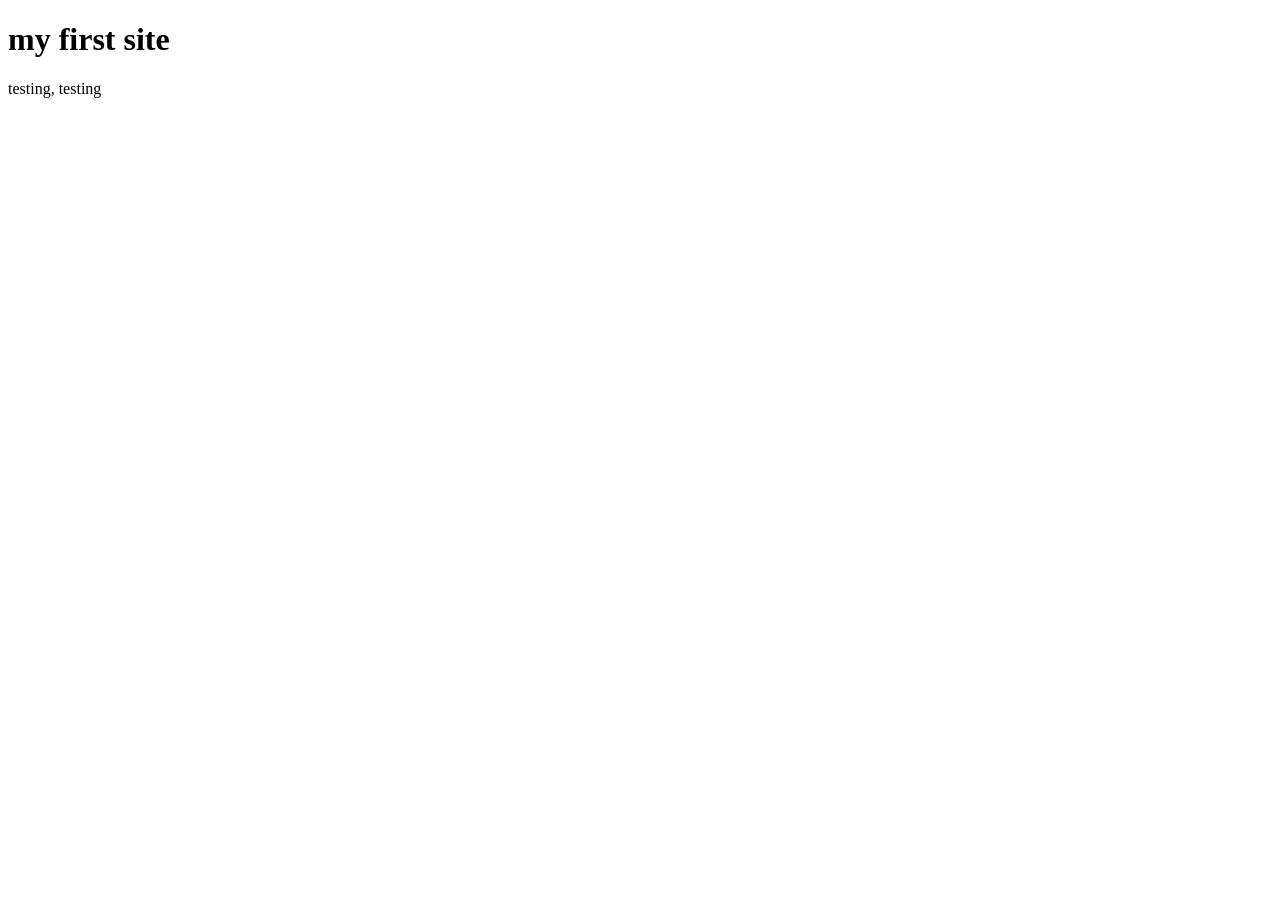
==== index.html @ ca5883ad "Create index.html for a new site" ====
<!DOCTYPE html>
<html lang="en">
<head>
    <meta charset="UTF-8">
    <meta name="viewport" content="width=device-width, initial-scale=1.0">
    <title>Document</title>
</head>
<body>
    <h1>my first site</h1>
    <p>testing, testing</p>
    
</body>
</html>
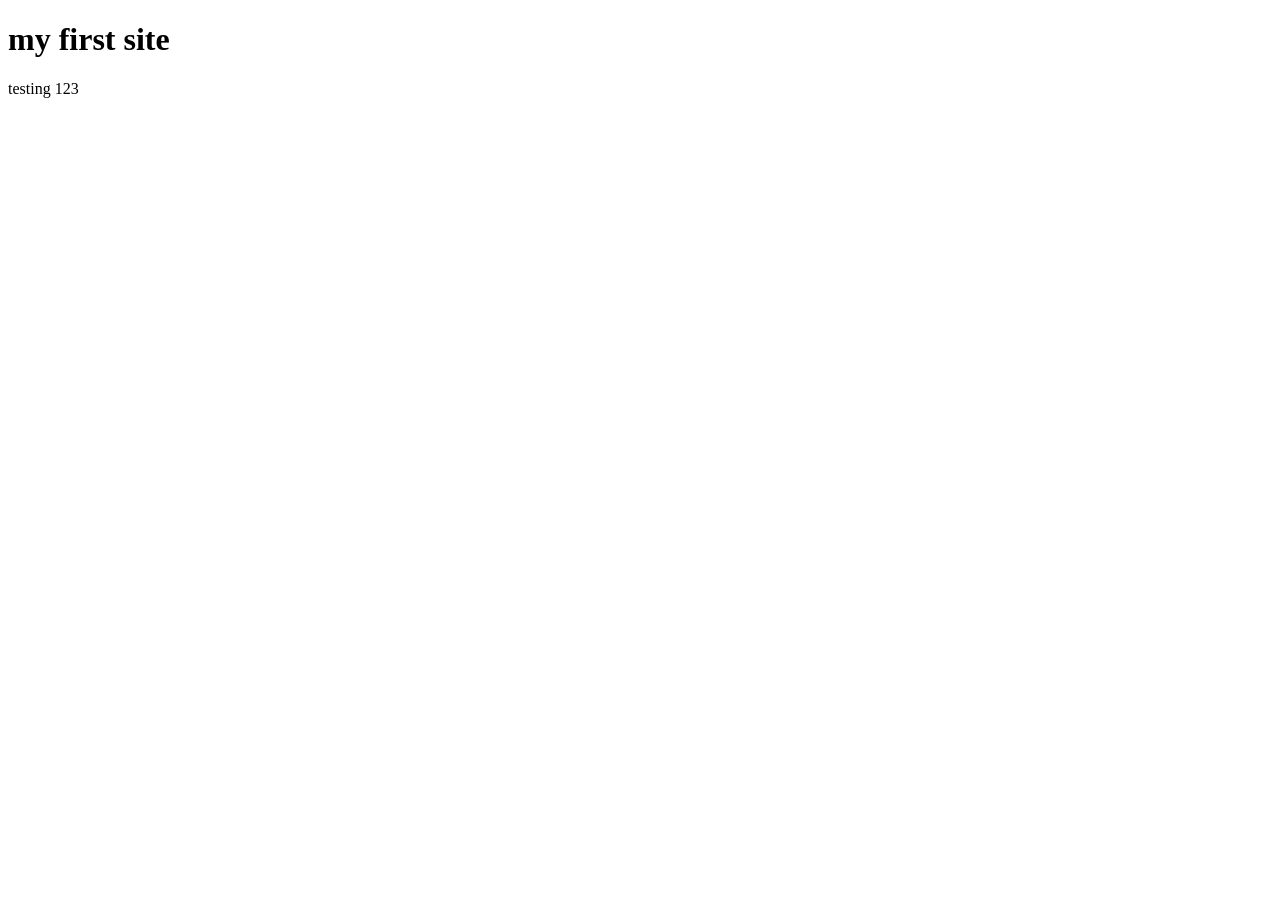
==== commit e010c2f0: "Update index.html" ====
--- a/index.html
+++ b/index.html
@@ -7,7 +7,7 @@
 </head>
 <body>
     <h1>my first site</h1>
-    <p>testing, testing</p>
+   <p>testing 123</p>
     
 </body>
 </html>
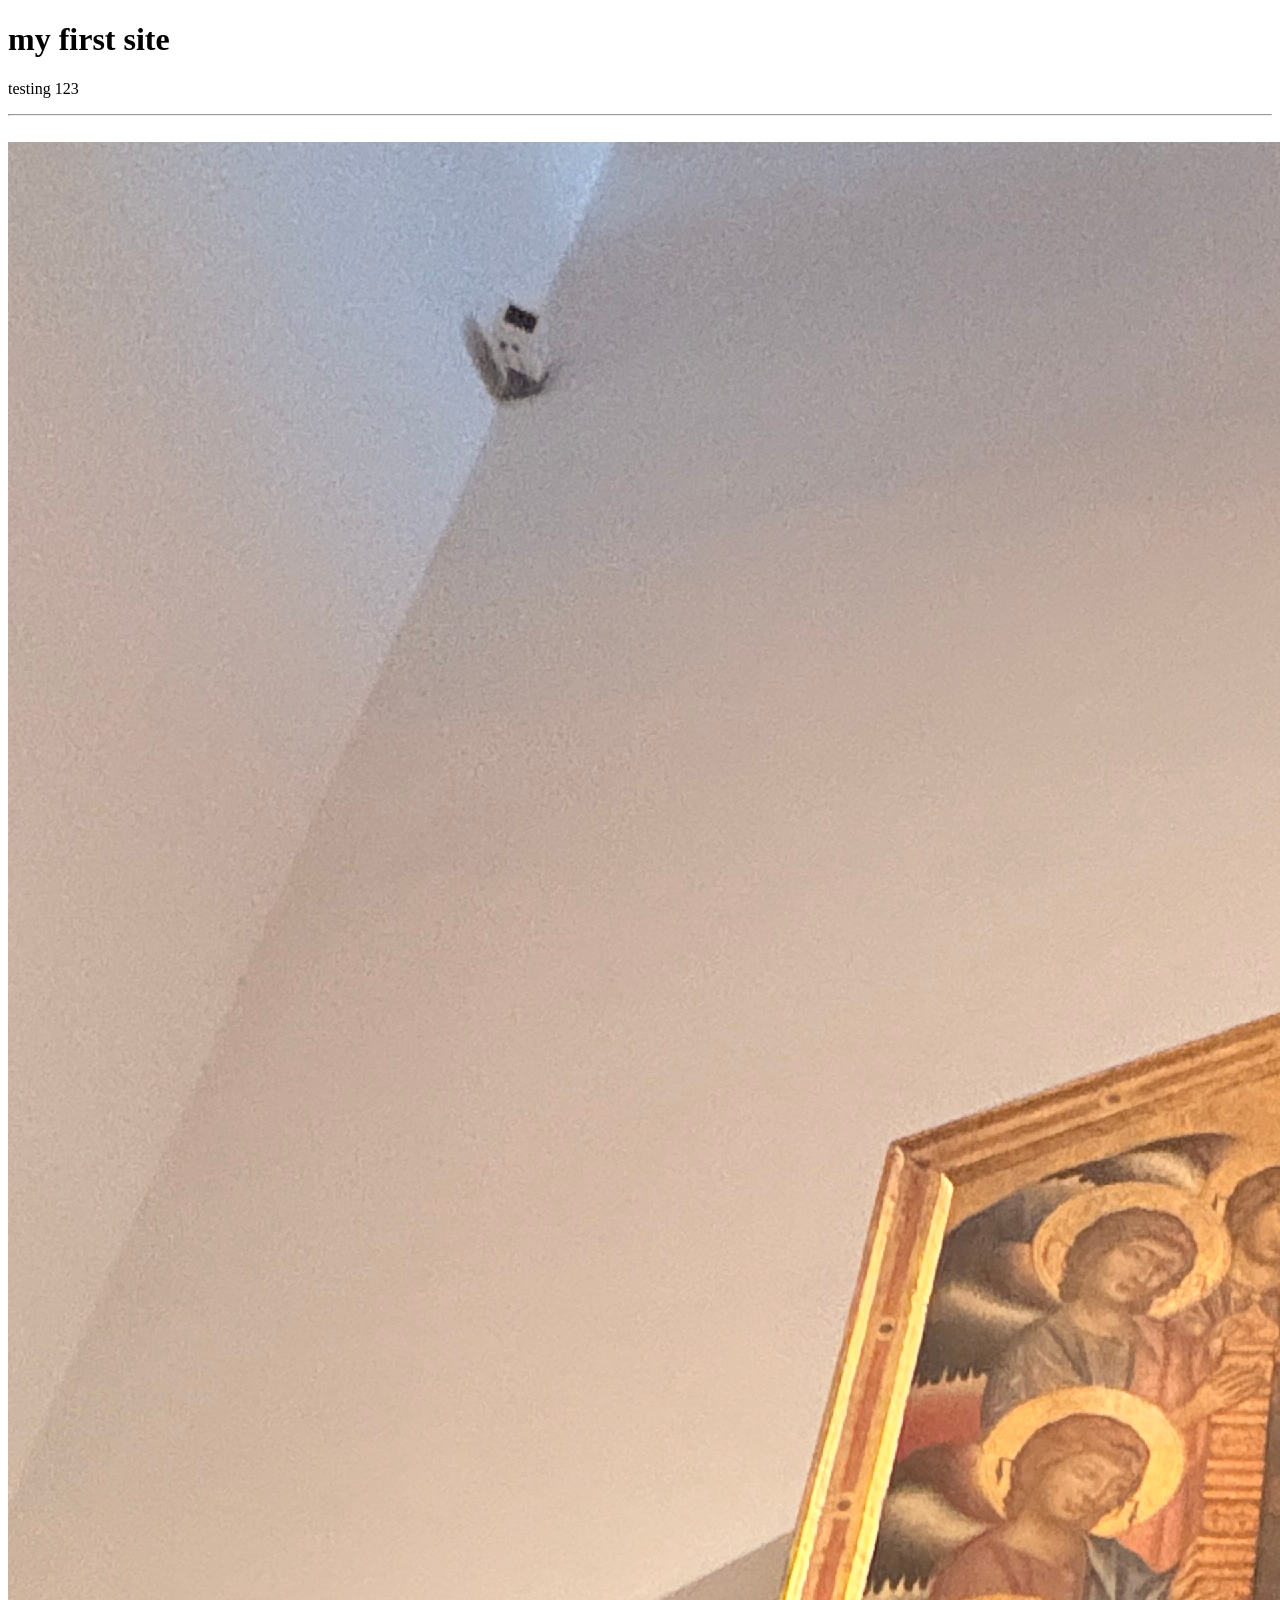
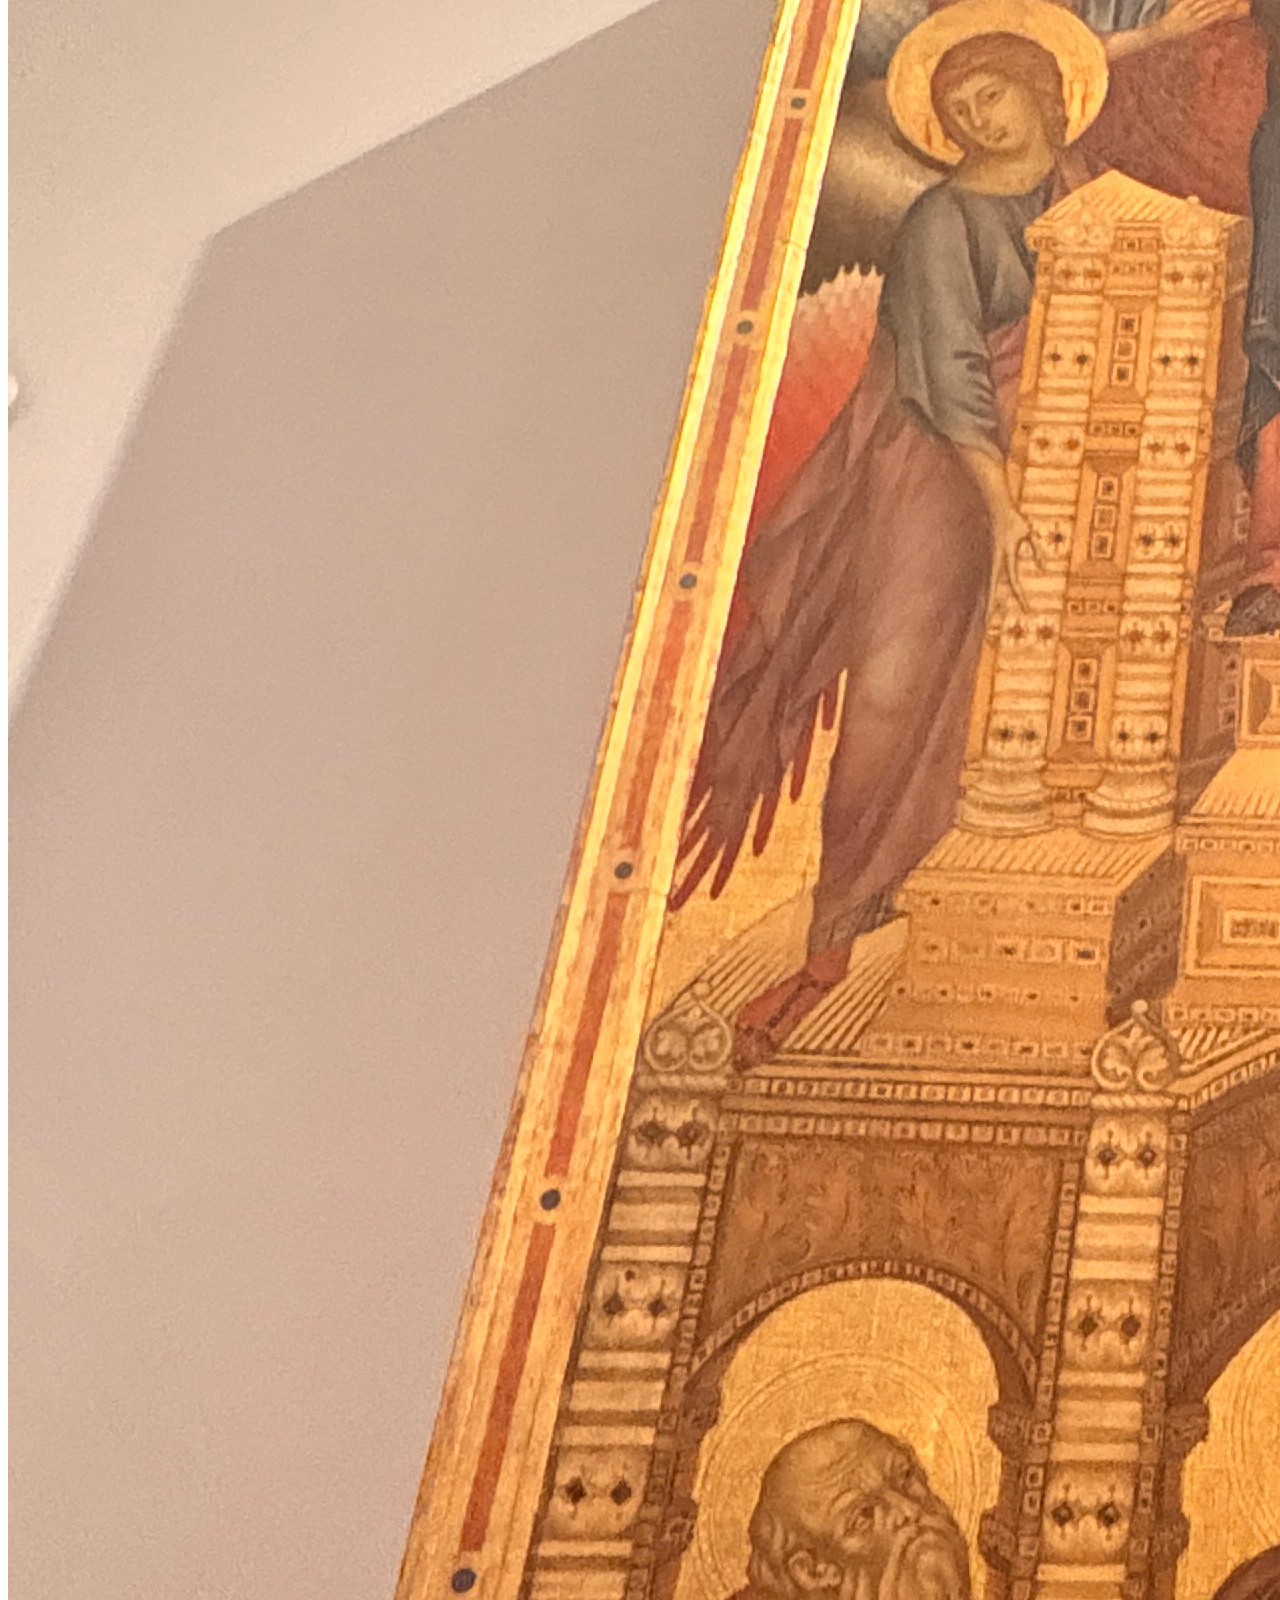
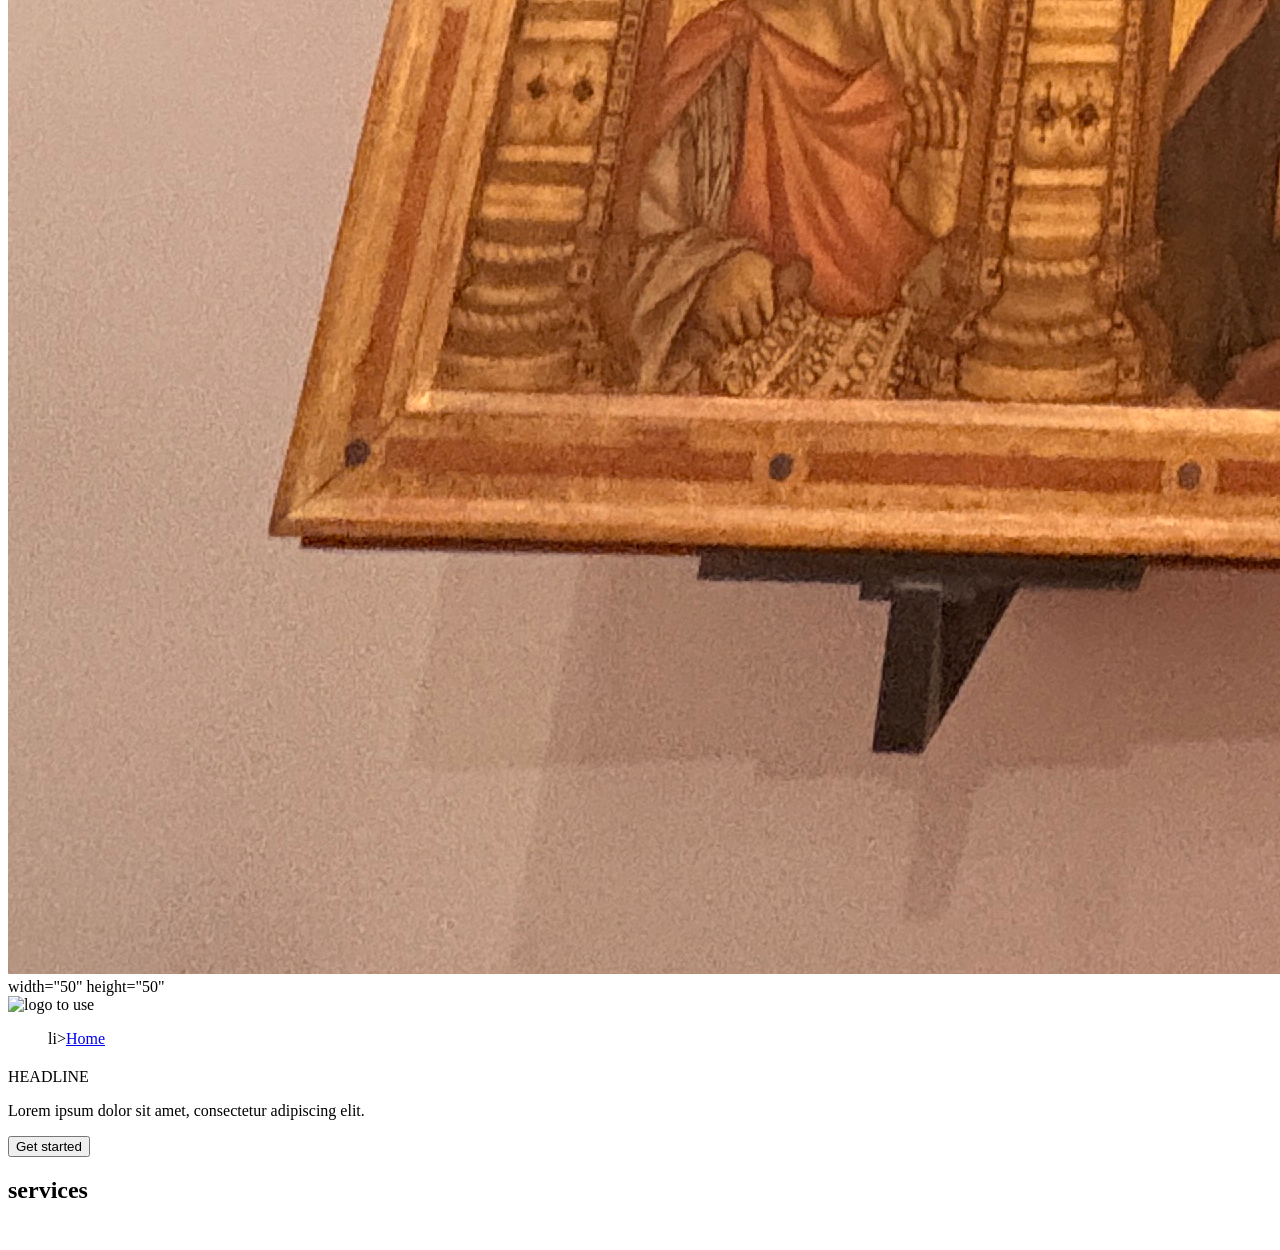
==== commit 70740202: "create draft fir homepage" ====
--- a/index.html
+++ b/index.html
@@ -8,6 +8,30 @@
 <body>
     <h1>my first site</h1>
    <p>testing 123</p>
+    <hr>
+    <br>
+    <img src="IMG_5835.JPG" alt="My Image"> width="50" height="50"
+
     
+
 </body>
-</html>+    <nav>
+        <img src="" alt="logo to use">
+<ul>
+    li><a href="./about.html
+    ">Home</a></li>
+</ul>
+<header>
+    <h1></h1>HEADLINE
+    <p>Lorem ipsum dolor sit amet, consectetur adipiscing elit.</p>
+    <button>Get started</button>
+</header>
+
+<section>
+    <h2>services</h2>
+    <div>
+       <img
+    </section>
+
+
+   
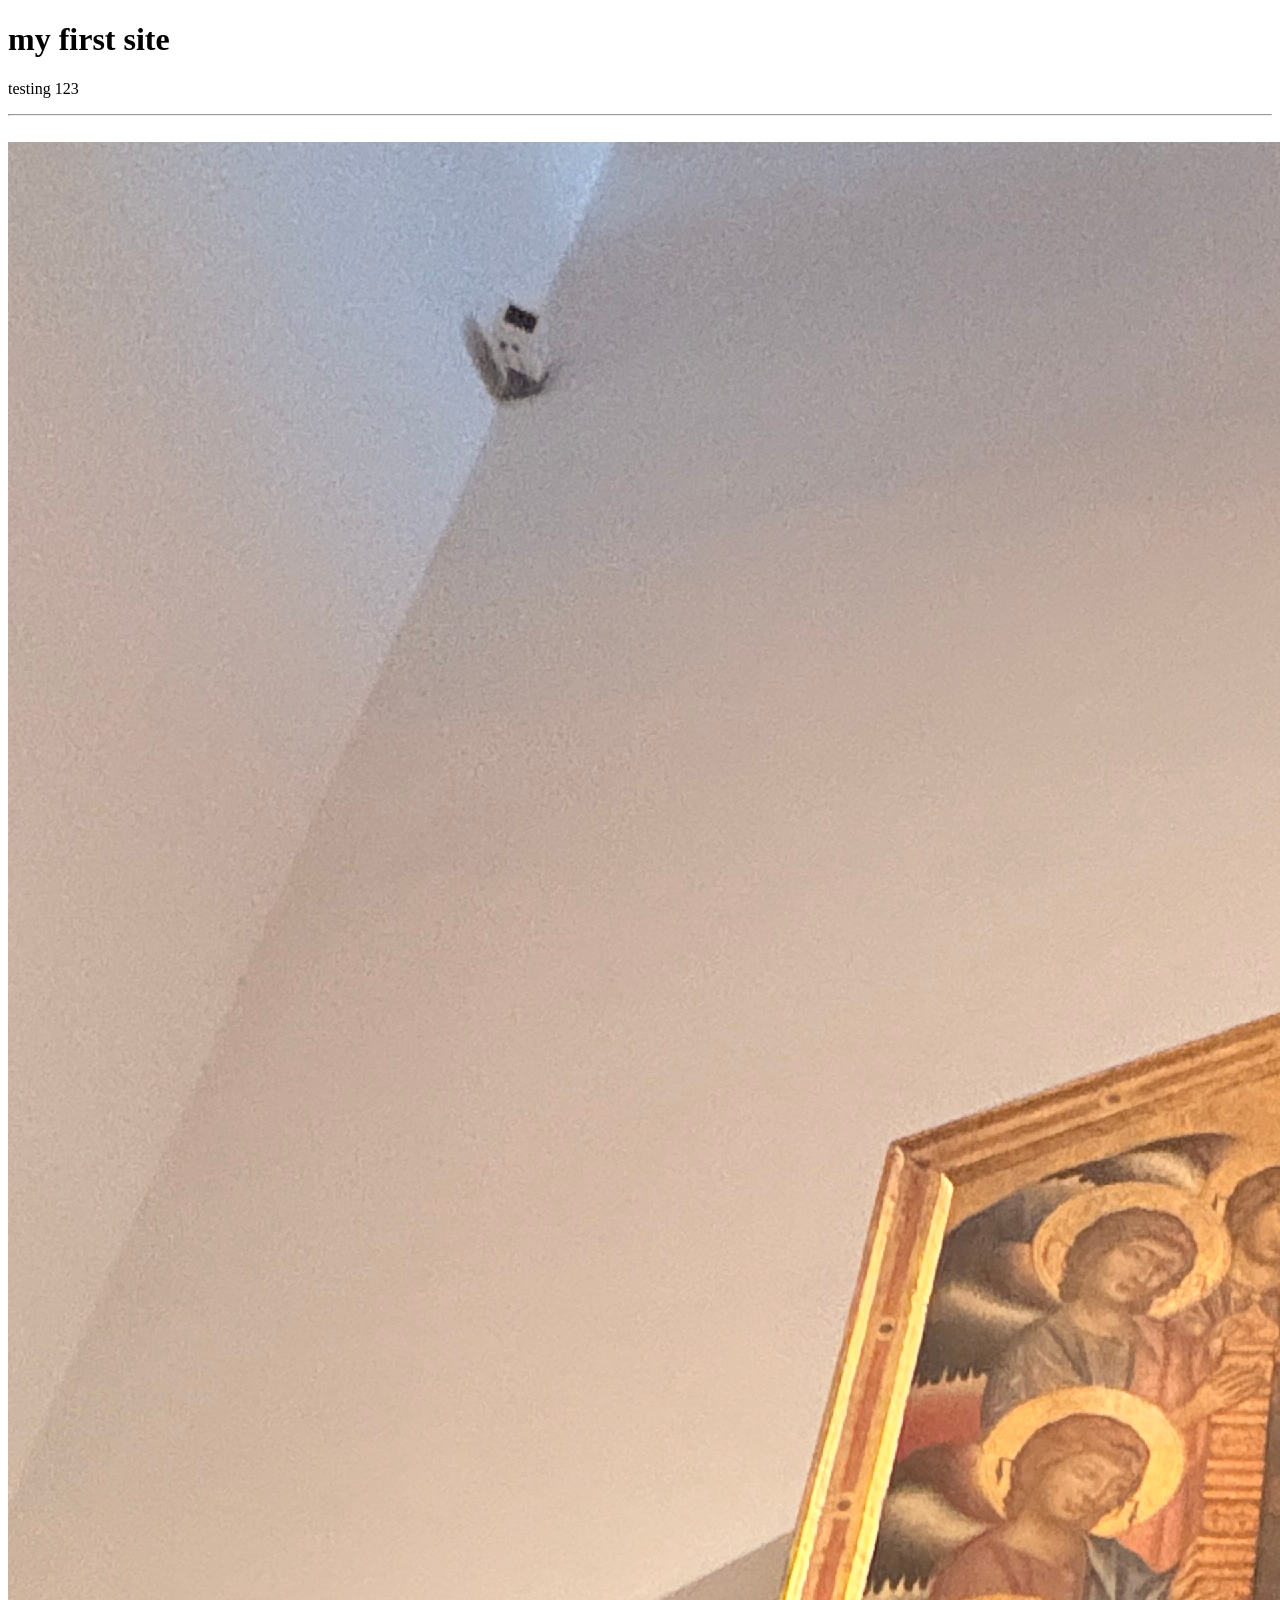
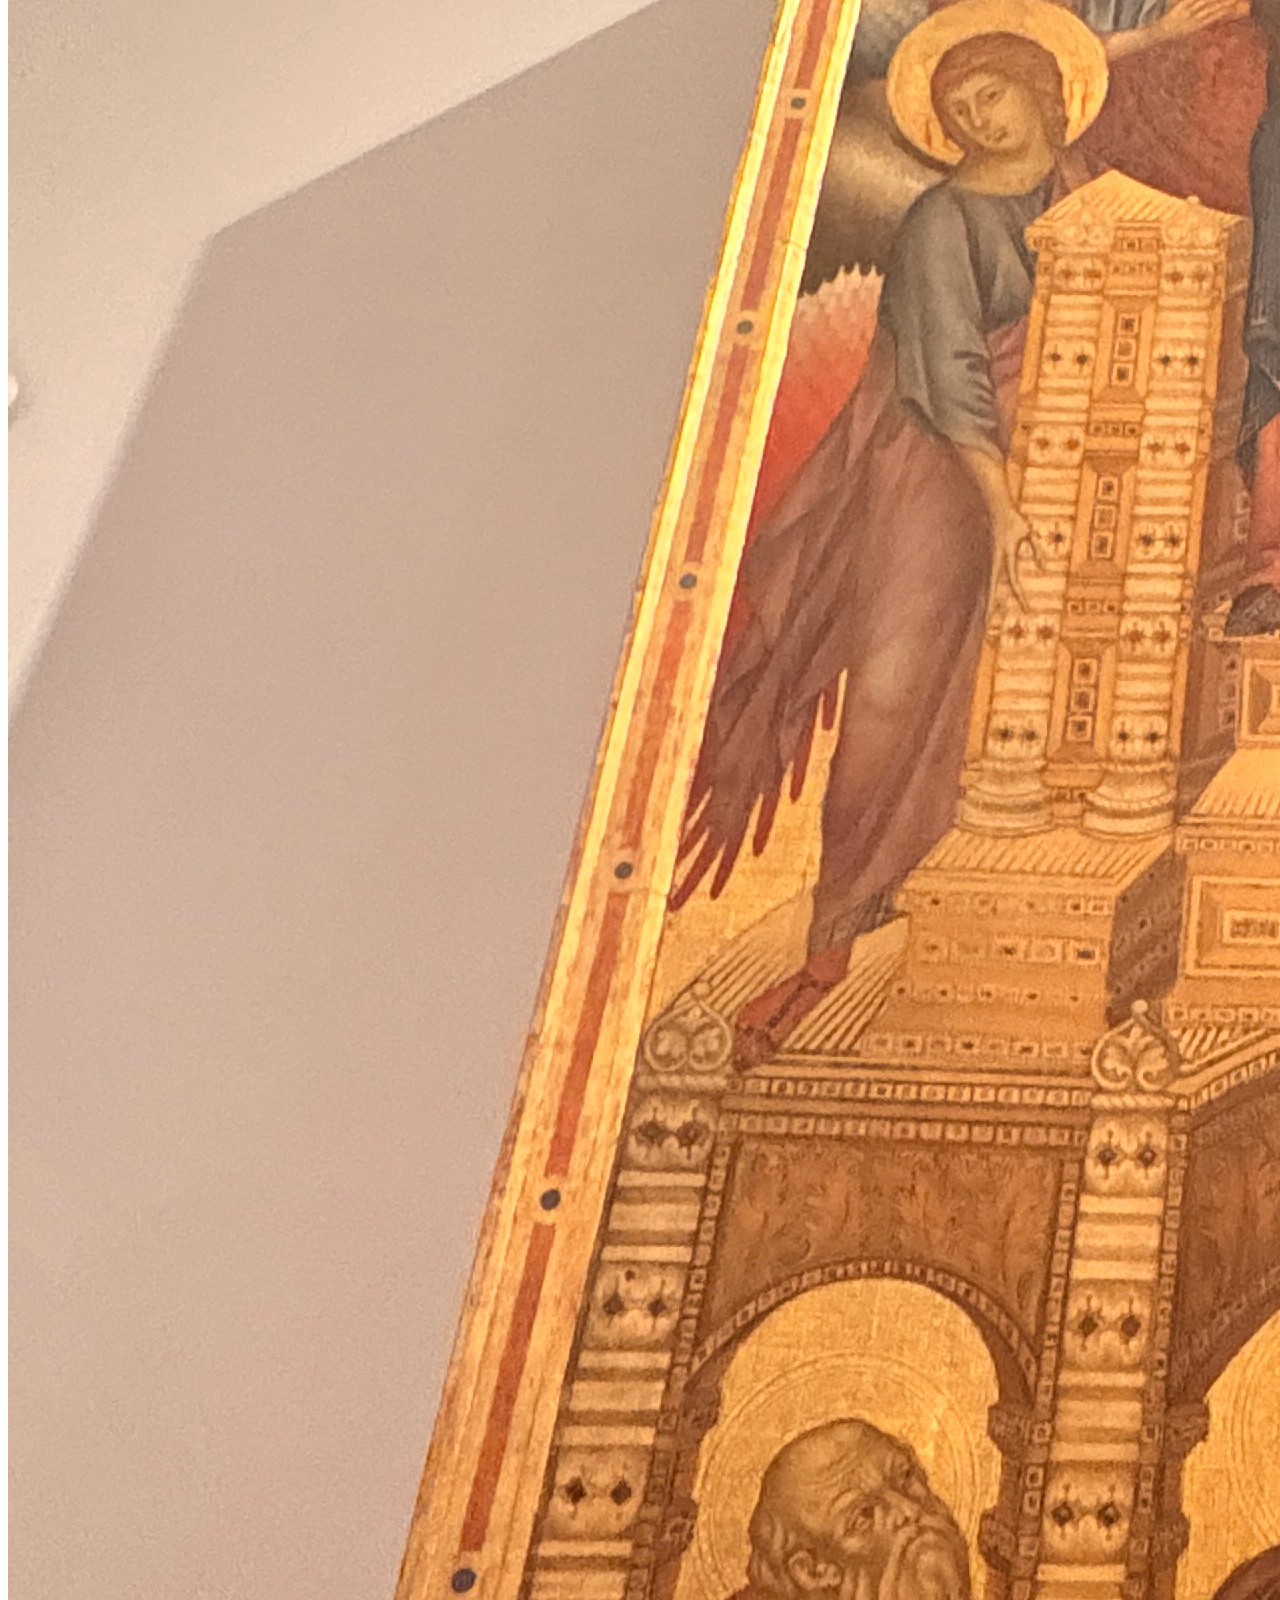
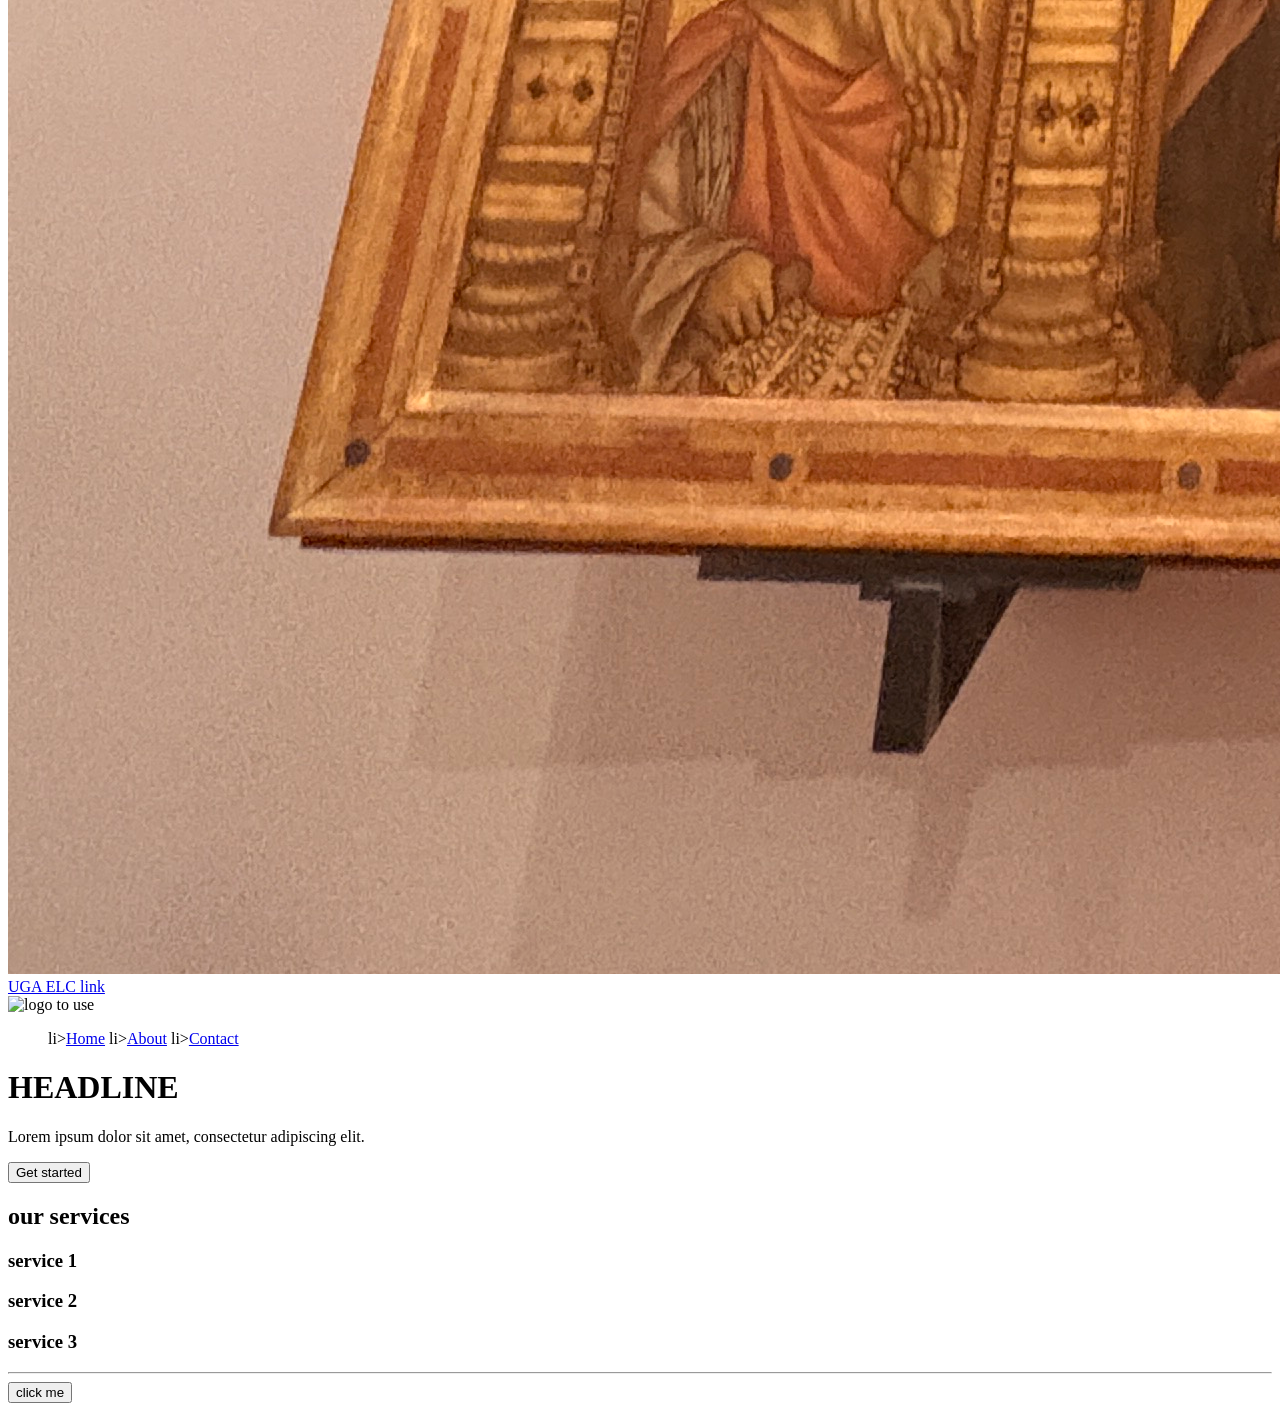
==== commit 16343ac7: "Update index.html" ====
--- a/index.html
+++ b/index.html
@@ -10,28 +10,47 @@
    <p>testing 123</p>
     <hr>
     <br>
-    <img src="IMG_5835.JPG" alt="My Image"> width="50" height="50"
+    <img src="IMG_5835.JPG" alt="My Image">
+    <a href="https://uga.view.usg.edu/d2l/home/3953784">UGA ELC link</a>
 
     
-
+<div>
 </body>
     <nav>
         <img src="" alt="logo to use">
 <ul>
     li><a href="./about.html
     ">Home</a></li>
+    li><a href="./about.html">About</a></li>
+    li><a href="./contact.html">Contact</a></li>
+</div>
 </ul>
 <header>
-    <h1></h1>HEADLINE
+    <h1>HEADLINE</h1>
     <p>Lorem ipsum dolor sit amet, consectetur adipiscing elit.</p>
     <button>Get started</button>
 </header>
 
 <section>
-    <h2>services</h2>
+    <h2>our services</h2>
     <div>
-       <img
-    </section>
+        <div></div>
+       <img="IMG_5835.JPG" alt="service image">
+       <h3>service 1</h3>
+    </div>
+    <div>
+        <img="IMG_5835.JPG" alt="service image">
+        <h3>service 2</h3>
+    </div>
+    <div>
+        <img="IMG_5835.JPG" alt="service image">
+        <h3>service 3</h3>
+    </div>
+</div>
+</section>
+<hr>
+<button>click me</button>
+
 
 
    
